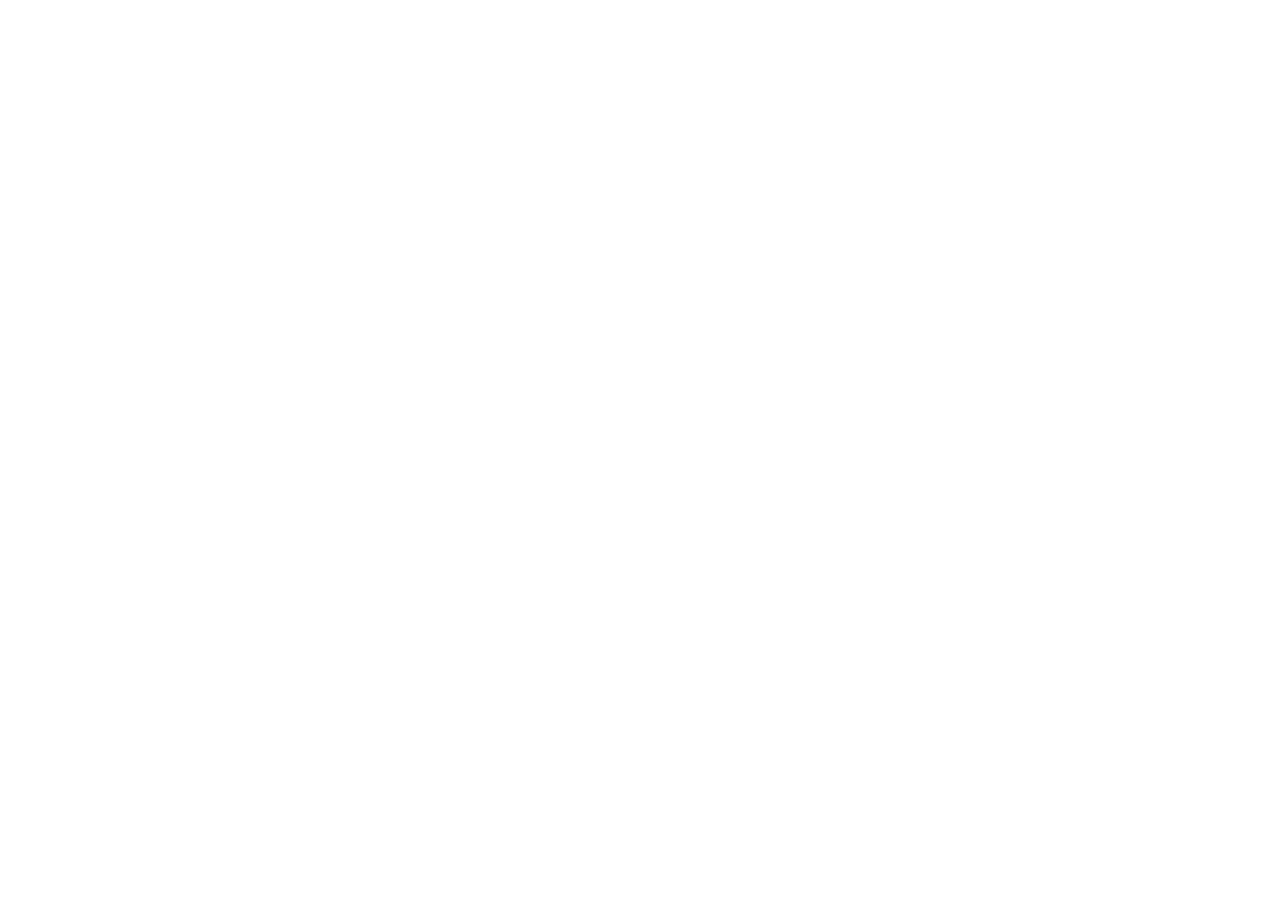
==== docs/index.html @ 76c3ce92 "added docs" ====
<!doctype html><html lang="en"><head><meta charset="utf-8"/><link rel="icon" href="/favicon.ico"/><meta name="viewport" content="width=device-width,initial-scale=1"/><meta name="theme-color" content="#000000"/><meta name="description" content="Web site created using create-react-app"/><link rel="apple-touch-icon" href="/logo192.png"/><link rel="manifest" href="/manifest.json"/><link rel="stylesheet" href="https://cdnjs.cloudflare.com/ajax/libs/animate.css/4.1.1/animate.min.css"/><title>GifExpertApp</title><script defer="defer" src="/static/js/main.17a27392.js"></script><link href="/static/css/main.51bd5339.css" rel="stylesheet"></head><body><noscript>You need to enable JavaScript to run this app.</noscript><div id="root"></div></body></html>
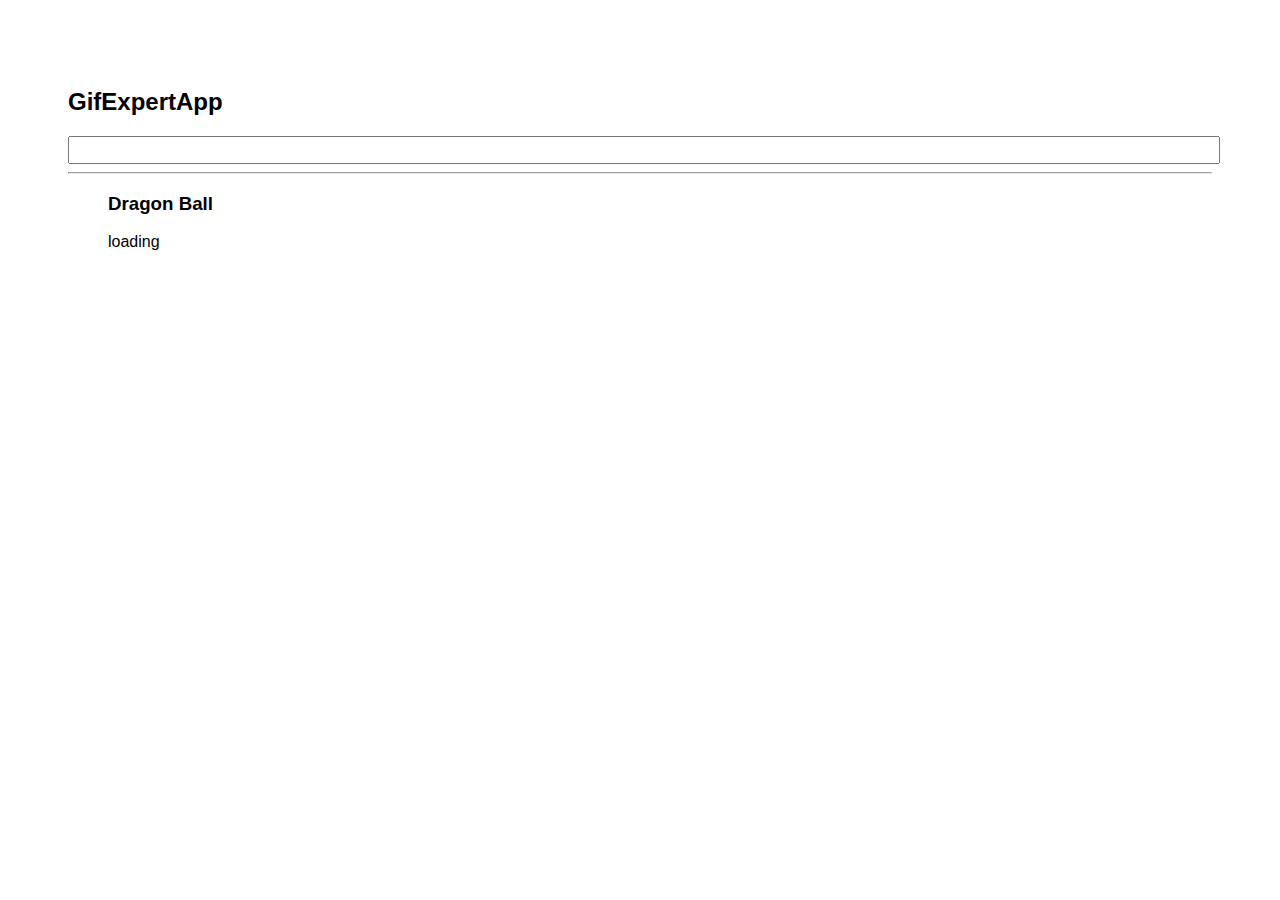
==== commit 109285da: "updaed index.html" ====
--- a/docs/index.html
+++ b/docs/index.html
@@ -1 +1,26 @@
-<!doctype html><html lang="en"><head><meta charset="utf-8"/><link rel="icon" href="/favicon.ico"/><meta name="viewport" content="width=device-width,initial-scale=1"/><meta name="theme-color" content="#000000"/><meta name="description" content="Web site created using create-react-app"/><link rel="apple-touch-icon" href="/logo192.png"/><link rel="manifest" href="/manifest.json"/><link rel="stylesheet" href="https://cdnjs.cloudflare.com/ajax/libs/animate.css/4.1.1/animate.min.css"/><title>GifExpertApp</title><script defer="defer" src="/static/js/main.17a27392.js"></script><link href="/static/css/main.51bd5339.css" rel="stylesheet"></head><body><noscript>You need to enable JavaScript to run this app.</noscript><div id="root"></div></body></html>+<!DOCTYPE html>
+<html lang="en">
+	<head>
+		<meta charset="utf-8" />
+		<link rel="icon" href="./favicon.ico" />
+		<meta name="viewport" content="width=device-width,initial-scale=1" />
+		<meta name="theme-color" content="#000000" />
+		<meta
+			name="description"
+			content="Web site created using create-react-app"
+		/>
+		<link rel="apple-touch-icon" href="./logo192.png" />
+		<link rel="manifest" href="./manifest.json" />
+		<link
+			rel="stylesheet"
+			href="https://cdnjs.cloudflare.com/ajax/libs/animate.css/4.1.1/animate.min.css"
+		/>
+		<title>GifExpertApp</title>
+		<script defer="defer" src="./static/js/main.17a27392.js"></script>
+		<link href="./static/css/main.51bd5339.css" rel="stylesheet" />
+	</head>
+	<body>
+		<noscript>You need to enable JavaScript to run this app.</noscript>
+		<div id="root"></div>
+	</body>
+</html>
--- a/docs/static/css/main.51bd5339.css
+++ b/docs/static/css/main.51bd5339.css
@@ -0,0 +1,2 @@
+*{font-family:Helvetica,Arial,sans-serif}body{padding:60px}input{color:grey;font-size:1.2rem;width:100%}.card-grid{display:flex;flex-direction:row;flex-wrap:wrap}.card{align-content:center;border:1px solid gray;border-radius:6px;margin-bottom:10px;margin-right:10px;overflow:hidden}.card p{padding:5px;text-align:center}.card img{max-height:170x}
+/*# sourceMappingURL=main.51bd5339.css.map*/